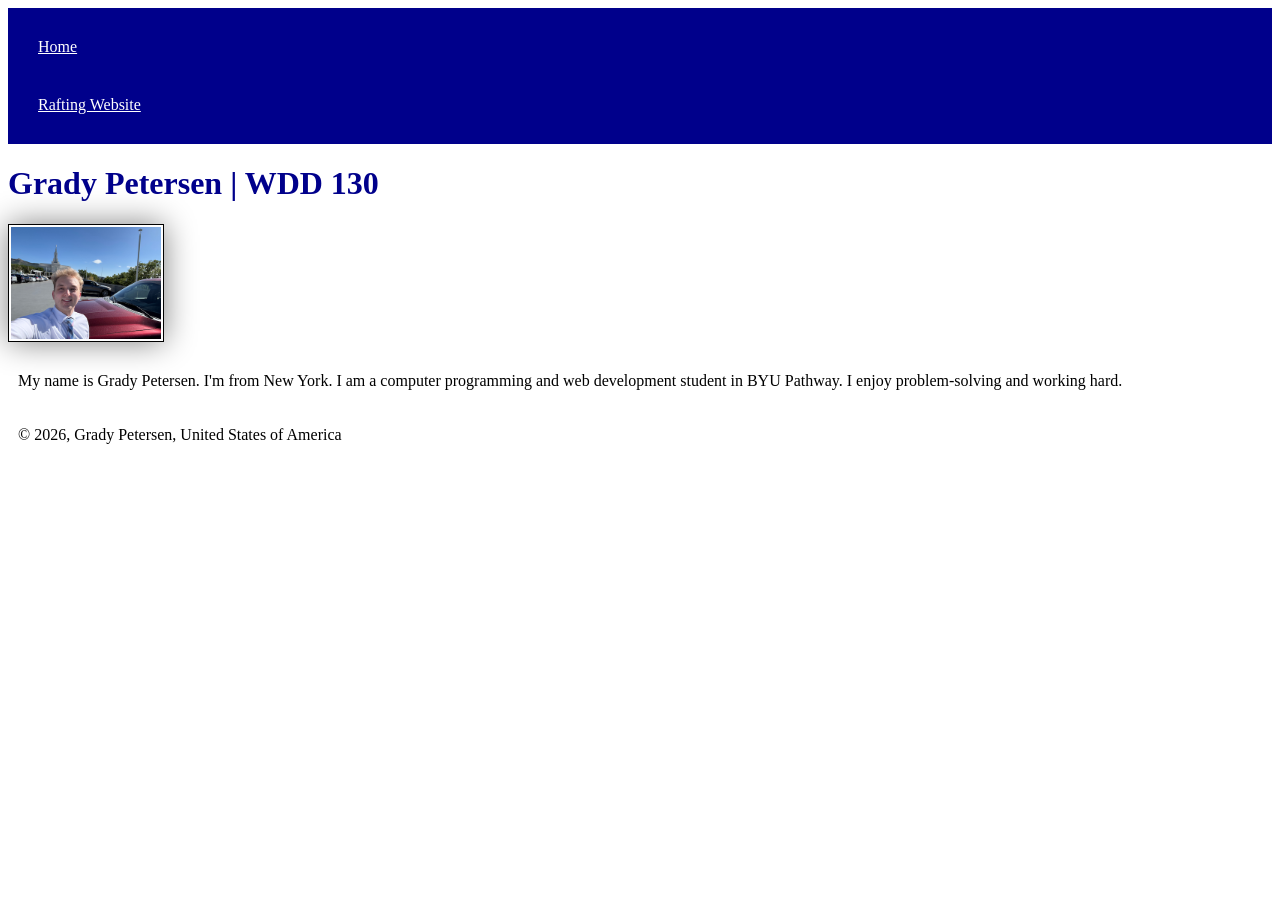
==== index.html @ 396ff9eb "CSS style linked to homepage html" ====
<!DOCTYPE html>
<html lang="en">

<head>
    <meta charset="UTF-8">
    <meta name="viewport" content="width=device-width, initial-scale=1.0">
    <title>Grady Petersen | WDD 130</title>
    <link rel="stylesheet" href="styles/styles.css">
</head>

<body>
    <header>
        <nav>
            <a href="#">Home</a>
            <a href="wwr/">Rafting Website</a>
        </nav>
    </header>
    <main>
        <h1>Grady Petersen | WDD 130</h1>
        <img src="images/profile.jpg" alt="The Grady Petersen" width="200">
        <p>My name is Grady Petersen. I'm from New York. I am a computer programming and web
            development student in BYU Pathway. I enjoy problem-solving and working hard.</p>
    </main>
    <footer>
        <p>&copy; 2026, Grady Petersen, United States of America</p>

    </footer>
</body>

</html>
---- styles/styles.css ----
nav {
    background-color: darkblue;
    padding: 10px;
}

nav a {
    color:white;
    display: block;
    padding: 20px;
}

h1 {
    color: darkblue;
}

img {
    width: 150px;
    height: auto;
    border: 1px solid black;
    padding: 2px;
    box-shadow: 0 0 30px gray;
}

p {
    padding: 10px;
}
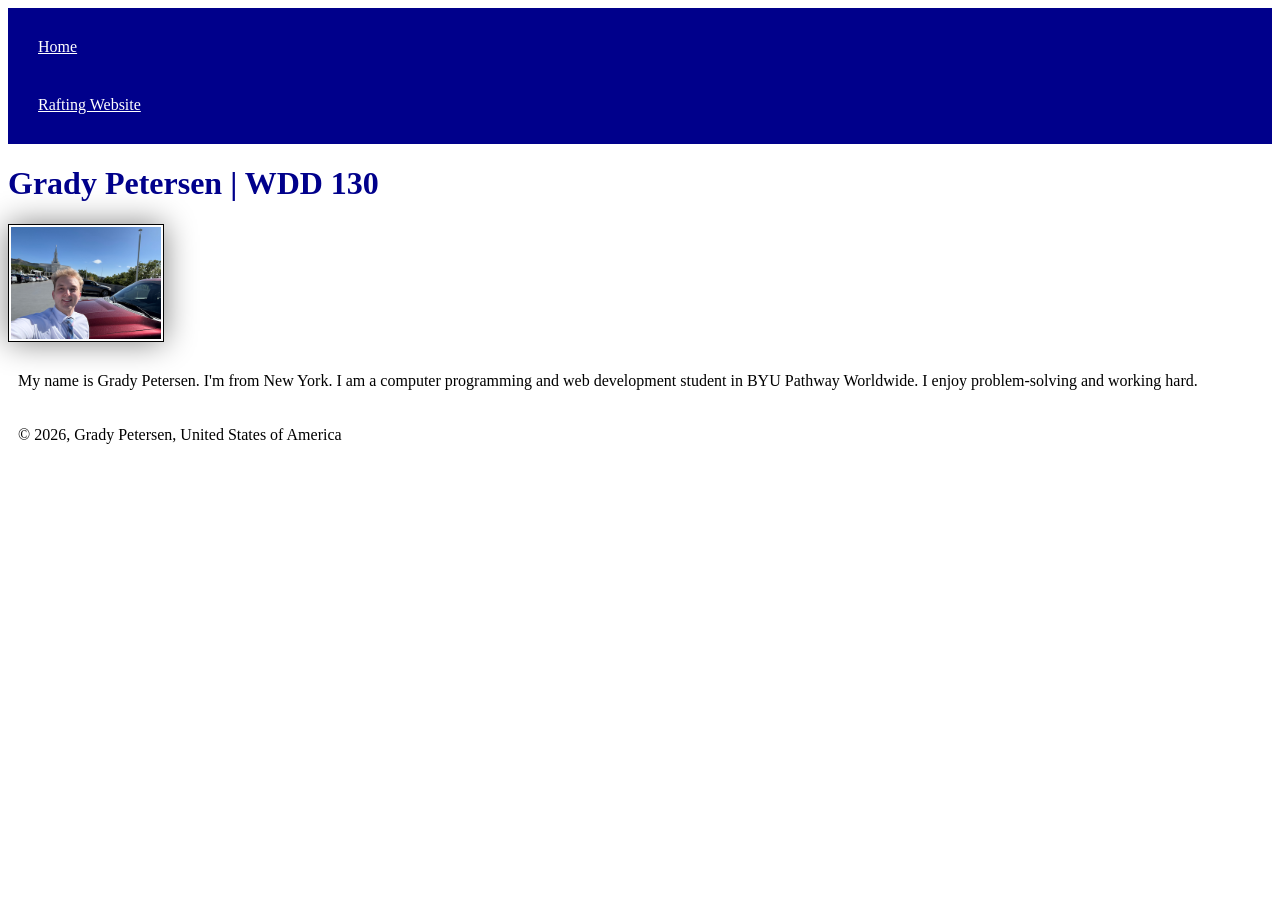
==== commit a2f6ba15: "edit to index.html" ====
--- a/index.html
+++ b/index.html
@@ -19,7 +19,7 @@
         <h1>Grady Petersen | WDD 130</h1>
         <img src="images/profile.jpg" alt="The Grady Petersen" width="200">
         <p>My name is Grady Petersen. I'm from New York. I am a computer programming and web
-            development student in BYU Pathway. I enjoy problem-solving and working hard.</p>
+            development student in BYU Pathway Worldwide. I enjoy problem-solving and working hard.</p>
     </main>
     <footer>
         <p>&copy; 2026, Grady Petersen, United States of America</p>
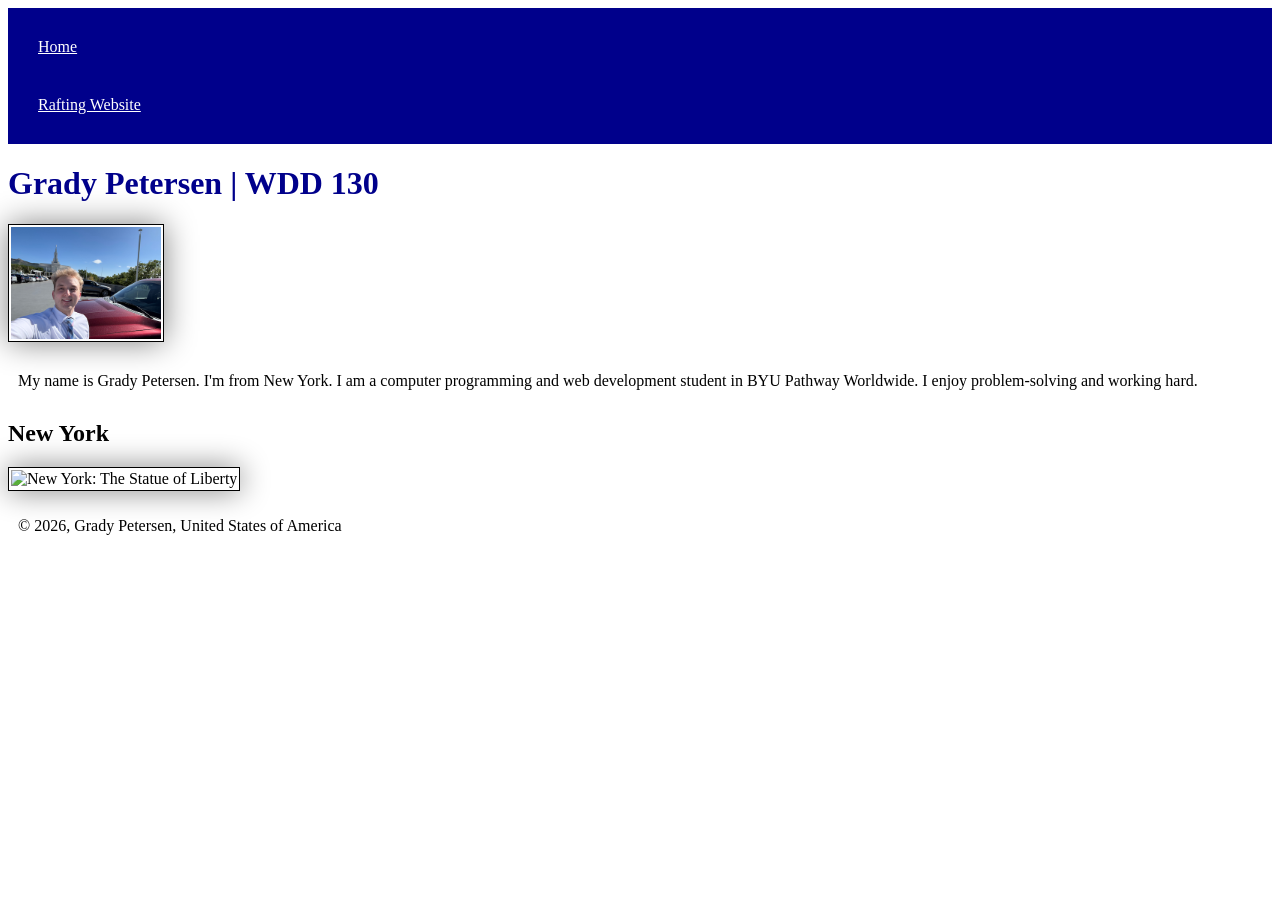
==== commit a511db97: "Home Page Updated" ====
--- a/index.html
+++ b/index.html
@@ -5,6 +5,9 @@
     <meta charset="UTF-8">
     <meta name="viewport" content="width=device-width, initial-scale=1.0">
     <title>Grady Petersen | WDD 130</title>
+    <meta name="description" content="Grady Petersen WDD130 Home Page">
+    <meta name="author" content="Grady Petersen">
+
     <link rel="stylesheet" href="styles/styles.css">
 </head>
 
@@ -21,6 +24,10 @@
         <p>My name is Grady Petersen. I'm from New York. I am a computer programming and web
             development student in BYU Pathway Worldwide. I enjoy problem-solving and working hard.</p>
     </main>
+    <aside>
+        <h2>New York</h2>
+        <img src="https://thumb.wikimedia.org/wikipedia/commons/thumb/4/45/Liberty02.jpg/1920px-Liberty02.jpg?utm_source=es.wikipedia.org&utm_campaign=imageinfo&utm_content=thumbnail" alt="New York: The Statue of Liberty">
+    </aside>
     <footer>
         <p>&copy; 2026, Grady Petersen, United States of America</p>
 
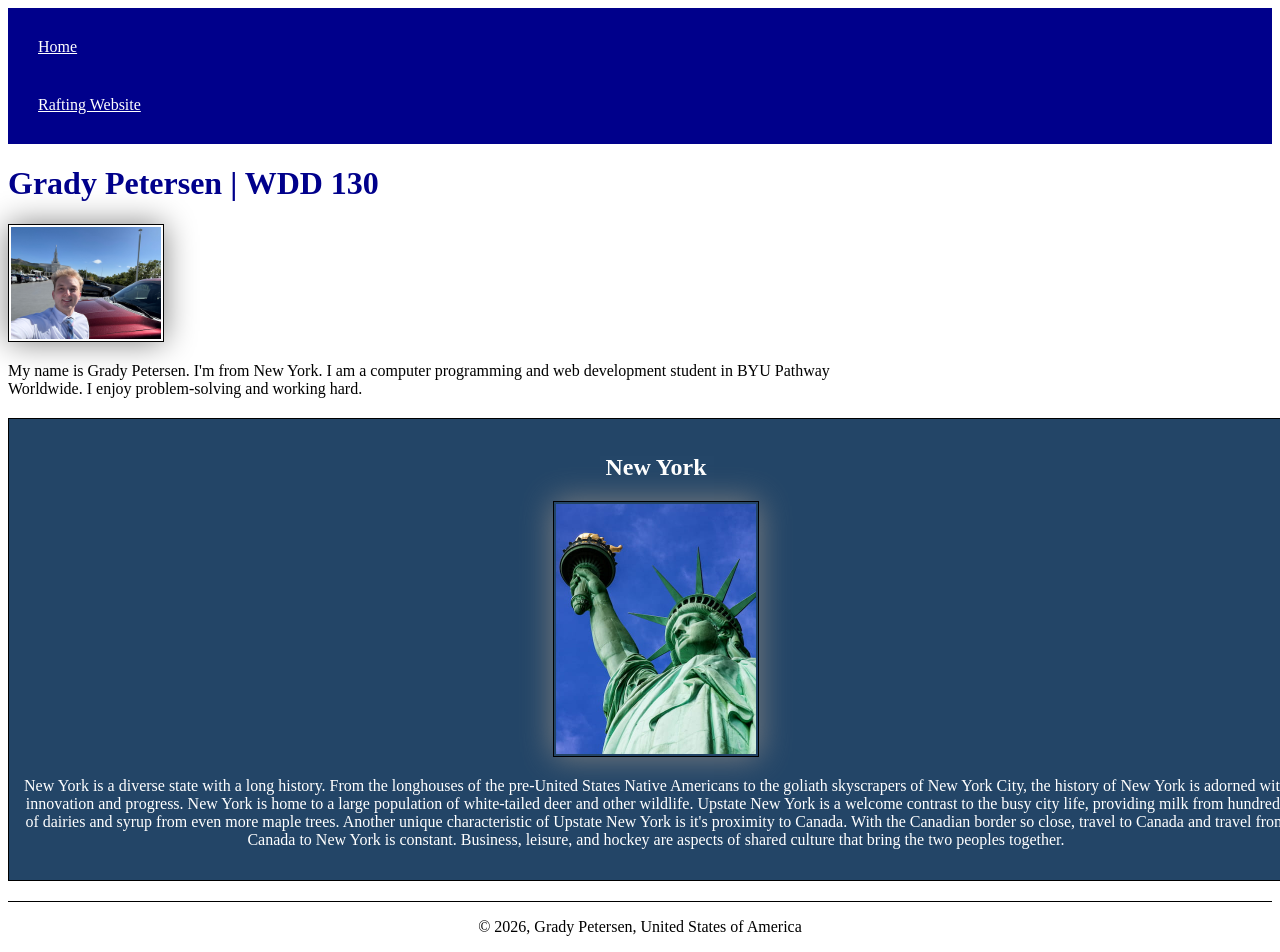
==== commit fc7b1e50: "Home Page Updated" ====
--- a/index.html
+++ b/index.html
@@ -26,7 +26,8 @@
     </main>
     <aside>
         <h2>New York</h2>
-        <img src="https://thumb.wikimedia.org/wikipedia/commons/thumb/4/45/Liberty02.jpg/1920px-Liberty02.jpg?utm_source=es.wikipedia.org&utm_campaign=imageinfo&utm_content=thumbnail" alt="New York: The Statue of Liberty">
+        <img src="images/statue-of-liberty.jpg" alt="New York: The Statue of Liberty">
+        <p>New York is a diverse state with a long history. From the longhouses of the pre-United States Native Americans to the goliath skyscrapers of New York City, the history of New York is adorned with innovation and progress. New York is home to a large population of white-tailed deer and other wildlife. Upstate New York is a welcome contrast to the busy city life, providing milk from hundreds of dairies and syrup from even more maple trees. Another unique characteristic of Upstate New York is it's proximity to Canada. With the Canadian border so close, travel to Canada and travel from Canada to New York is constant. Business, leisure, and hockey are aspects of shared culture that bring the two peoples together.</p>
     </aside>
     <footer>
         <p>&copy; 2026, Grady Petersen, United States of America</p>
--- a/styles/styles.css
+++ b/styles/styles.css
@@ -22,5 +22,34 @@
 }
 
 p {
-    padding: 10px;
-}+    padding: 0;
+}
+
+main {
+    max-width: 840px;
+}
+main img {
+    width: 150px;
+    height: auto;
+}
+
+aside{
+    width: 100%;
+    margin: 20px 0;
+    border: 1px solid black;
+    padding: 15px;
+    background-color: #234567;
+    color: white;
+    text-align: center;
+}
+
+aside img {
+    width: 200px;
+    height: auto;
+}
+
+footer {
+    margin-top: 20px;
+    border-top: 1px solid black;
+    text-align: center;
+}
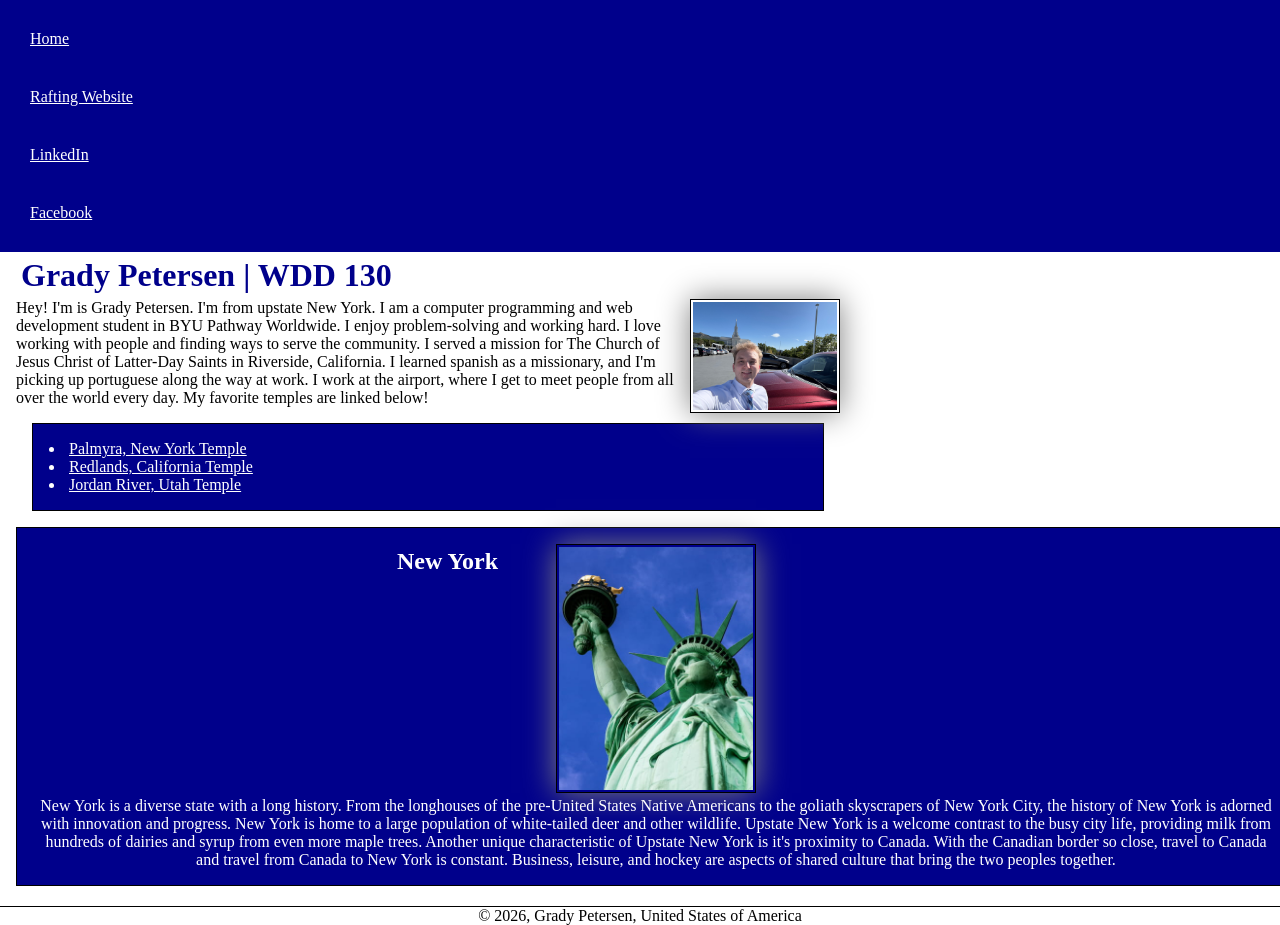
==== commit 3313fb39: "index.html updates" ====
--- a/index.html
+++ b/index.html
@@ -5,7 +5,7 @@
     <meta charset="UTF-8">
     <meta name="viewport" content="width=device-width, initial-scale=1.0">
     <title>Grady Petersen | WDD 130</title>
-    <meta name="description" content="Grady Petersen WDD130 Home Page">
+    <meta name="description" content="Grady Petersen WDD130 Home Page. Details my studies and home state of New York.">
     <meta name="author" content="Grady Petersen">
 
     <link rel="stylesheet" href="styles/styles.css">
@@ -16,15 +16,28 @@
         <nav>
             <a href="#">Home</a>
             <a href="wwr/">Rafting Website</a>
+            <a href="https://www.linkedin.com/in/grady-w-petersen/">LinkedIn</a>
+            <a href="https://www.facebook.com/Grady.JesusLovesYou/">Facebook</a>
         </nav>
     </header>
     <main>
         <h1>Grady Petersen | WDD 130</h1>
         <img src="images/profile.jpg" alt="The Grady Petersen" width="200">
-        <p>My name is Grady Petersen. I'm from New York. I am a computer programming and web
-            development student in BYU Pathway Worldwide. I enjoy problem-solving and working hard.</p>
+        <p>Hey! I'm is Grady Petersen. I'm from upstate New York. I am a computer 
+            programming and web development student in BYU Pathway Worldwide. I enjoy 
+            problem-solving and working hard. I love working with people and finding 
+            ways to serve the community. I served a mission for The Church of Jesus 
+            Christ of Latter-Day Saints in Riverside, California. I learned spanish 
+            as a missionary, and I'm picking up portuguese along the way at work. I 
+            work at the airport, where I get to meet people from all over the world 
+            every day. My favorite temples are linked below!</p>
+        <ul class="box indent">
+            <li><a href="https://www.churchofjesuschrist.org/temples/details/palmyra-new-york-temple?lang=eng">Palmyra, New York Temple</a></li>
+            <li><a href="https://www.churchofjesuschrist.org/temples/details/redlands-california-temple?lang=eng">Redlands, California Temple</a></li>
+            <li><a href="https://www.churchofjesuschrist.org/temples/details/jordan-river-utah-temple?lang=eng">Jordan River, Utah Temple</a></li>
+        </ul>
     </main>
-    <aside>
+    <aside class="box">
         <h2>New York</h2>
         <img src="images/statue-of-liberty.jpg" alt="New York: The Statue of Liberty">
         <p>New York is a diverse state with a long history. From the longhouses of the pre-United States Native Americans to the goliath skyscrapers of New York City, the history of New York is adorned with innovation and progress. New York is home to a large population of white-tailed deer and other wildlife. Upstate New York is a welcome contrast to the busy city life, providing milk from hundreds of dairies and syrup from even more maple trees. Another unique characteristic of Upstate New York is it's proximity to Canada. With the Canadian border so close, travel to Canada and travel from Canada to New York is constant. Business, leisure, and hockey are aspects of shared culture that bring the two peoples together.</p>
--- a/styles/styles.css
+++ b/styles/styles.css
@@ -1,24 +1,38 @@
+* {
+    margin: 0;
+    padding: 0;
+    box-sizing: border-box;
+}
+
+:root {
+    --theme_color: darkblue;
+    --border-specs: 1px solid black;
+    --default-shadow: 0 0 30px gray;
+    --text-color: white;
+}
+
 nav {
-    background-color: darkblue;
+    background-color: var(--theme_color);
     padding: 10px;
 }
 
 nav a {
-    color:white;
+    color:var(--text-color);
     display: block;
     padding: 20px;
 }
 
 h1 {
-    color: darkblue;
+    color: var(--theme_color);
+    padding: 5px; /**/
 }
 
 img {
     width: 150px;
     height: auto;
-    border: 1px solid black;
+    border: var(--border-specs);
     padding: 2px;
-    box-shadow: 0 0 30px gray;
+    box-shadow: var(--default-shadow);
 }
 
 p {
@@ -27,20 +41,33 @@
 
 main {
     max-width: 840px;
+    padding-left: 1rem;
 }
+
 main img {
     width: 150px;
     height: auto;
+    border: var(--border-specs);
+    padding: 2px;
+    box-shadow: var(--default-shadow);
+    float: right;
+    margin: 0 0 1rem 1rem;
+}
+
+ul li a{
+    color: var(--text-color);/**/
+    padding: 4px;
 }
 
 aside{
     width: 100%;
-    margin: 20px 0;
-    border: 1px solid black;
+    /* margin: 20px 0;
+    border: var(--border-specs);
     padding: 15px;
     background-color: #234567;
-    color: white;
+    color: var(--text-color); */
     text-align: center;
+    position: relative;
 }
 
 aside img {
@@ -48,8 +75,27 @@
     height: auto;
 }
 
+aside h2 {
+    position: absolute;
+    top: 20px;
+    left: 380px;
+}
+
 footer {
     margin-top: 20px;
-    border-top: 1px solid black;
+    border-top: var(--border-specs);
     text-align: center;
 }
+
+/* Class Selectors */
+.box{
+    margin: 1rem;
+    border: var(--border-specs);
+    padding: 1rem;
+    color: var(--text-color);
+    background-color: var(--theme_color);
+}
+
+.indent {
+    padding-left: 2rem;
+}
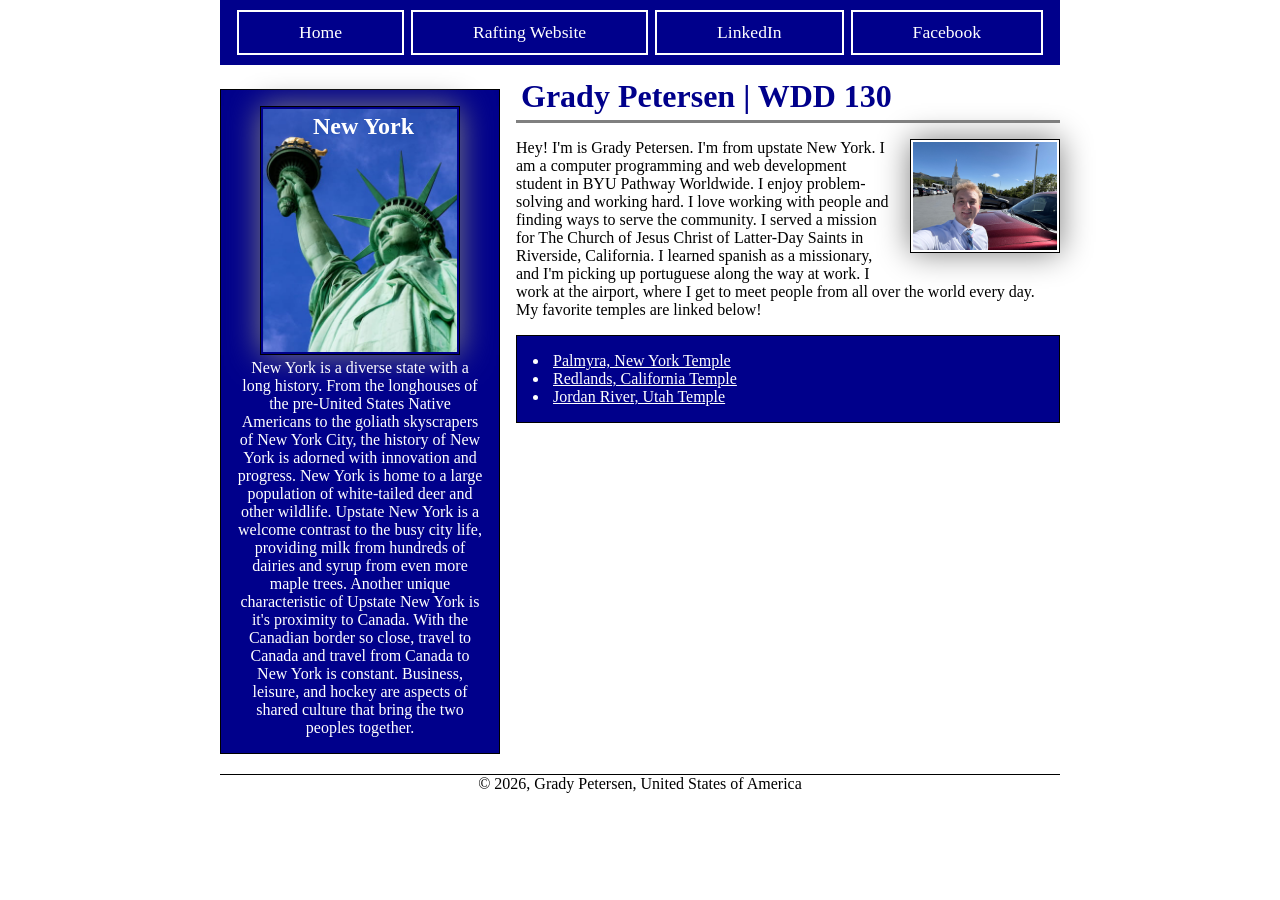
==== commit 64891729: "Home page css updated" ====
--- a/index.html
+++ b/index.html
@@ -20,28 +20,30 @@
             <a href="https://www.facebook.com/Grady.JesusLovesYou/">Facebook</a>
         </nav>
     </header>
-    <main>
-        <h1>Grady Petersen | WDD 130</h1>
-        <img src="images/profile.jpg" alt="The Grady Petersen" width="200">
-        <p>Hey! I'm is Grady Petersen. I'm from upstate New York. I am a computer 
-            programming and web development student in BYU Pathway Worldwide. I enjoy 
-            problem-solving and working hard. I love working with people and finding 
-            ways to serve the community. I served a mission for The Church of Jesus 
-            Christ of Latter-Day Saints in Riverside, California. I learned spanish 
-            as a missionary, and I'm picking up portuguese along the way at work. I 
-            work at the airport, where I get to meet people from all over the world 
-            every day. My favorite temples are linked below!</p>
-        <ul class="box indent">
-            <li><a href="https://www.churchofjesuschrist.org/temples/details/palmyra-new-york-temple?lang=eng">Palmyra, New York Temple</a></li>
-            <li><a href="https://www.churchofjesuschrist.org/temples/details/redlands-california-temple?lang=eng">Redlands, California Temple</a></li>
-            <li><a href="https://www.churchofjesuschrist.org/temples/details/jordan-river-utah-temple?lang=eng">Jordan River, Utah Temple</a></li>
-        </ul>
-    </main>
-    <aside class="box">
-        <h2>New York</h2>
-        <img src="images/statue-of-liberty.jpg" alt="New York: The Statue of Liberty">
-        <p>New York is a diverse state with a long history. From the longhouses of the pre-United States Native Americans to the goliath skyscrapers of New York City, the history of New York is adorned with innovation and progress. New York is home to a large population of white-tailed deer and other wildlife. Upstate New York is a welcome contrast to the busy city life, providing milk from hundreds of dairies and syrup from even more maple trees. Another unique characteristic of Upstate New York is it's proximity to Canada. With the Canadian border so close, travel to Canada and travel from Canada to New York is constant. Business, leisure, and hockey are aspects of shared culture that bring the two peoples together.</p>
-    </aside>
+    <div class = "grid">
+        <main>
+            <h1>Grady Petersen | WDD 130</h1>
+            <img src="images/profile.jpg" alt="The Grady Petersen" width="200">
+            <p>Hey! I'm is Grady Petersen. I'm from upstate New York. I am a computer 
+                programming and web development student in BYU Pathway Worldwide. I enjoy 
+                problem-solving and working hard. I love working with people and finding 
+                ways to serve the community. I served a mission for The Church of Jesus 
+                Christ of Latter-Day Saints in Riverside, California. I learned spanish 
+                as a missionary, and I'm picking up portuguese along the way at work. I 
+                work at the airport, where I get to meet people from all over the world 
+                every day. My favorite temples are linked below!</p>
+            <ul class="box indent">
+                <li><a href="https://www.churchofjesuschrist.org/temples/details/palmyra-new-york-temple?lang=eng">Palmyra, New York Temple</a></li>
+                <li><a href="https://www.churchofjesuschrist.org/temples/details/redlands-california-temple?lang=eng">Redlands, California Temple</a></li>
+                <li><a href="https://www.churchofjesuschrist.org/temples/details/jordan-river-utah-temple?lang=eng">Jordan River, Utah Temple</a></li>
+            </ul>
+        </main>
+        <aside class="box">
+            <h2>New York</h2>
+            <img src="images/statue-of-liberty.jpg" alt="New York: The Statue of Liberty">
+            <p>New York is a diverse state with a long history. From the longhouses of the pre-United States Native Americans to the goliath skyscrapers of New York City, the history of New York is adorned with innovation and progress. New York is home to a large population of white-tailed deer and other wildlife. Upstate New York is a welcome contrast to the busy city life, providing milk from hundreds of dairies and syrup from even more maple trees. Another unique characteristic of Upstate New York is it's proximity to Canada. With the Canadian border so close, travel to Canada and travel from Canada to New York is constant. Business, leisure, and hockey are aspects of shared culture that bring the two peoples together.</p>
+        </aside>
+    </div>
     <footer>
         <p>&copy; 2026, Grady Petersen, United States of America</p>
 
--- a/styles/styles.css
+++ b/styles/styles.css
@@ -9,22 +9,6 @@
     --border-specs: 1px solid black;
     --default-shadow: 0 0 30px gray;
     --text-color: white;
-}
-
-nav {
-    background-color: var(--theme_color);
-    padding: 10px;
-}
-
-nav a {
-    color:var(--text-color);
-    display: block;
-    padding: 20px;
-}
-
-h1 {
-    color: var(--theme_color);
-    padding: 5px; /**/
 }
 
 img {
@@ -39,9 +23,46 @@
     padding: 0;
 }
 
+header, footer, .grid{
+    max-width: 840px;
+    margin: 0 auto;
+}
+
+.grid {
+    display: grid;
+    grid-template-columns: 1fr 1fr 1fr;
+}
+
+nav {
+    background-color: var(--theme_color);
+    padding: 10px;
+    display: flex;
+    justify-content: space-evenly;
+    margin-bottom: 0.5rem;
+}
+
+nav a {
+    color:var(--text-color);
+    display: block;
+    padding: 10px 60px 10px 60px;
+    border: 2px solid white;
+    text-decoration: none;
+    font-size: 1.1rem;
+    font-weight: 510;
+}
+
+h1 {
+    color: var(--theme_color);
+    padding: 5px; /**/
+    border-bottom: 3px solid gray;
+    margin-bottom: 1rem;
+}
 main {
     max-width: 840px;
     padding-left: 1rem;
+    grid-column-start: 2;
+    grid-column-end: span 2;
+    
 }
 
 main img {
@@ -52,6 +73,7 @@
     box-shadow: var(--default-shadow);
     float: right;
     margin: 0 0 1rem 1rem;
+
 }
 
 ul li a{
@@ -60,14 +82,9 @@
 }
 
 aside{
-    width: 100%;
-    /* margin: 20px 0;
-    border: var(--border-specs);
-    padding: 15px;
-    background-color: #234567;
-    color: var(--text-color); */
     text-align: center;
     position: relative;
+    order: -1;
 }
 
 aside img {
@@ -77,8 +94,8 @@
 
 aside h2 {
     position: absolute;
-    top: 20px;
-    left: 380px;
+    top: 23px;
+    left: 92px;
 }
 
 footer {
@@ -89,7 +106,8 @@
 
 /* Class Selectors */
 .box{
-    margin: 1rem;
+    margin: 0 auto;
+    margin-top: 1rem;
     border: var(--border-specs);
     padding: 1rem;
     color: var(--text-color);
